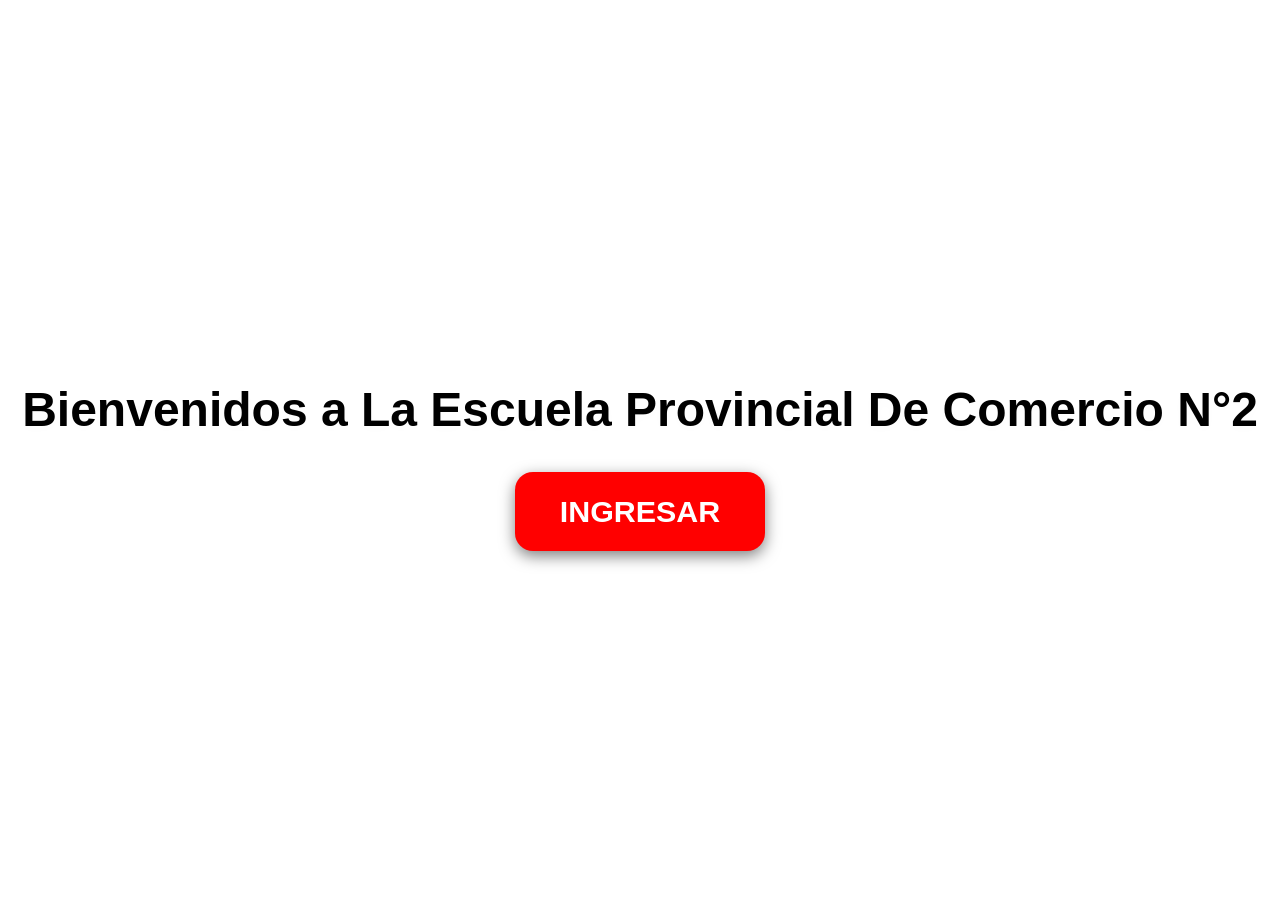
==== index.html @ c93a1d76 "Add files via upload" ====
<!DOCTYPE html>
<html lang="en">
<head>
    <meta charset="UTF-8">
    <meta name="viewport" content="width=device-width, initial-scale=1.0">
    <title>Escuela Provincial De Comercio N° 2  </title>

<style>
    body {
      margin: 0;
      font-family: "Segoe UI", sans-serif;
      height: 100vh;
      display: flex;
      justify-content: center;
      align-items: center;
      overflow: hidden;
      position: relative;
      color: rgb(0, 0, 0);
      text-align: center;
    }

     h1 {
      font-size: 3rem;
      text-shadow: 0 3px 10px rgb(252, 252, 252);
      margin-bottom: 35px;
    }   

    
    .btn {
      display: inline-block;
      padding: 22px 45px;
      font-size: 1.9rem;
      background: #ff0000;
      color: white;
      text-decoration: none;
      border-radius: 18px;
      font-weight: bold;
      box-shadow: 0 5px 15px rgba(0,0,0,0.5);
      transition: 0.15s;
    }

    .btn:hover { background: #493e3e4f; }
    .btn:active { transform: scale(0.97); }
    </style> 
    </head>
<body>


    <div>
    <h1>Bienvenidos a La Escuela Provincial De Comercio N°2 </h1>
    <a href="menu.html" class="btn"> INGRESAR </a>
</body>
</html>
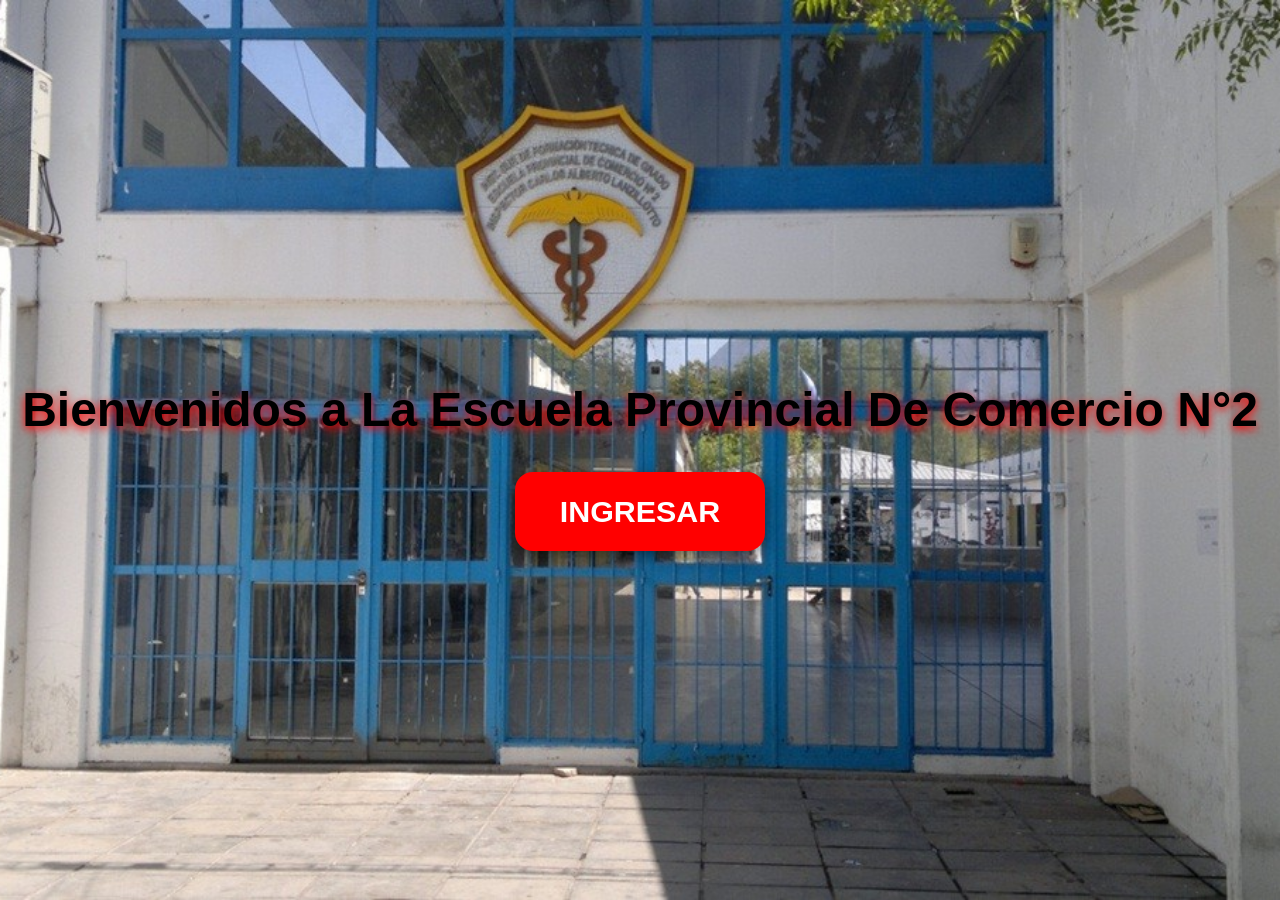
==== commit d4872cab: "Add files via upload" ====
--- a/index.html
+++ b/index.html
@@ -4,44 +4,8 @@
     <meta charset="UTF-8">
     <meta name="viewport" content="width=device-width, initial-scale=1.0">
     <title>Escuela Provincial De Comercio N° 2  </title>
-
-<style>
-    body {
-      margin: 0;
-      font-family: "Segoe UI", sans-serif;
-      height: 100vh;
-      display: flex;
-      justify-content: center;
-      align-items: center;
-      overflow: hidden;
-      position: relative;
-      color: rgb(0, 0, 0);
-      text-align: center;
-    }
-
-     h1 {
-      font-size: 3rem;
-      text-shadow: 0 3px 10px rgb(252, 252, 252);
-      margin-bottom: 35px;
-    }   
-
-    
-    .btn {
-      display: inline-block;
-      padding: 22px 45px;
-      font-size: 1.9rem;
-      background: #ff0000;
-      color: white;
-      text-decoration: none;
-      border-radius: 18px;
-      font-weight: bold;
-      box-shadow: 0 5px 15px rgba(0,0,0,0.5);
-      transition: 0.15s;
-    }
-
-    .btn:hover { background: #493e3e4f; }
-    .btn:active { transform: scale(0.97); }
-    </style> 
+    <link rel="icon" type="image/jpg" href="logo.jpg">
+<link rel="stylesheet" href="style.css">
     </head>
 <body>
 
--- a/style.css
+++ b/style.css
@@ -0,0 +1,44 @@
+
+  body {
+    background-image: url(comercio.jpg);
+    background-position: center center;
+    background-repeat: no-repeat;
+    background-size: cover;
+background-attachment: fixed;
+
+    
+       margin: 0;
+      font-family: "Segoe UI", sans-serif;
+      height: 100vh;
+      display: flex;
+      justify-content: center;
+      align-items: center;
+      overflow: hidden;
+      position: relative;
+      color: rgb(0, 0, 0);
+      text-align: center;
+    }
+
+     h1 {
+      font-size: 3rem;
+      text-shadow: 0 3px 10px rgb(255, 0, 0);
+      margin-bottom: 35px;
+    }   
+
+    
+    .btn {
+      display: inline-block;
+      padding: 22px 45px;
+      font-size: 1.9rem;
+      background: #ff0000;
+      color: white;
+      text-decoration: none;
+      border-radius: 18px;
+      font-weight: bold;
+      box-shadow: 0 5px 15px rgba(0,0,0,0.5);
+      transition: 0.15s;
+    }
+
+    .btn:hover { background: #493e3e4f; }
+    .btn:active { transform: scale(0.97); }
+    
